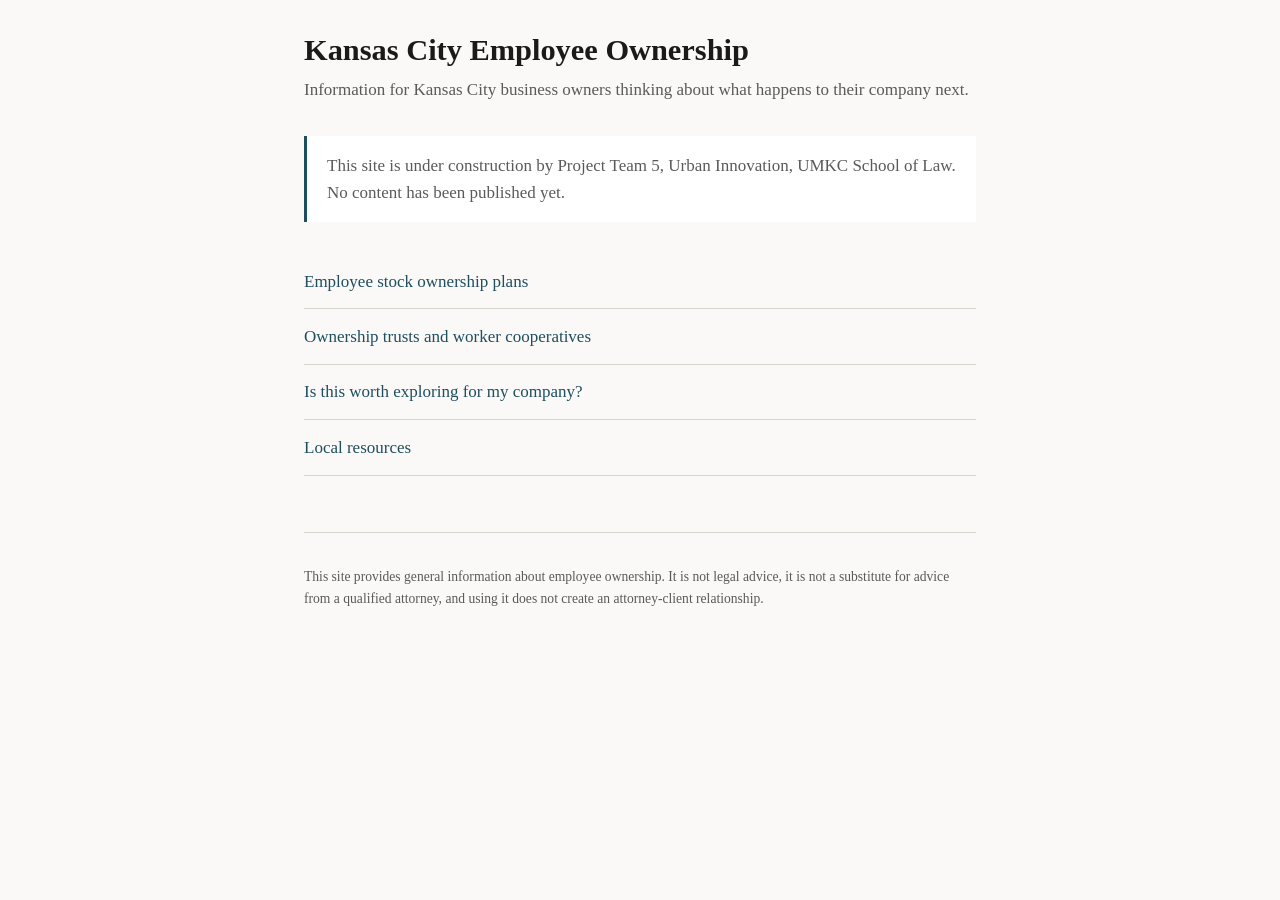
==== index.html @ c081df3c "Set up repository structure and team working rules Adds project instructions, team onboarding guide," ====
<!doctype html>
<html lang="en">
<head>
  <meta charset="utf-8">
  <meta name="viewport" content="width=device-width, initial-scale=1">
  <title>Kansas City Employee Ownership</title>
  <link rel="stylesheet" href="assets/style.css">
</head>
<body>
  <header>
    <h1>Kansas City Employee Ownership</h1>
    <p class="lede">
      Information for Kansas City business owners thinking about what happens to their
      company next.
    </p>
  </header>

  <main>
    <p class="placeholder">
      This site is under construction by Project Team 5, Urban Innovation, UMKC School of
      Law. No content has been published yet.
    </p>

    <nav aria-label="Sections">
      <ul>
        <li><a href="pages/esop.html">Employee stock ownership plans</a></li>
        <li><a href="pages/eot-and-co-ops.html">Ownership trusts and worker cooperatives</a></li>
        <li><a href="pages/intake.html">Is this worth exploring for my company?</a></li>
        <li><a href="pages/resources.html">Local resources</a></li>
      </ul>
    </nav>
  </main>

  <footer>
    <p>
      This site provides general information about employee ownership. It is not legal
      advice, it is not a substitute for advice from a qualified attorney, and using it
      does not create an attorney-client relationship.
    </p>
  </footer>
</body>
</html>
---- assets/style.css ----
/* Shared styles. Say something to the team before editing this file — everyone uses it. */

:root {
  --ink: #1a1a1a;
  --muted: #5a5a5a;
  --rule: #d8d4cc;
  --ground: #faf9f7;
  --accent: #1f4e5f;
}

* { box-sizing: border-box; }

body {
  margin: 0;
  padding: 2rem 1.25rem 4rem;
  background: var(--ground);
  color: var(--ink);
  font: 17px/1.6 Georgia, "Times New Roman", serif;
}

header, main, footer { max-width: 42rem; margin: 0 auto; }

h1 {
  font-size: 1.9rem;
  line-height: 1.2;
  margin: 0 0 0.5rem;
}

.lede { color: var(--muted); margin: 0 0 2rem; }

.placeholder {
  padding: 1rem 1.25rem;
  border-left: 3px solid var(--accent);
  background: #fff;
  color: var(--muted);
}

nav ul { list-style: none; padding: 0; margin: 2rem 0 0; }

nav li { border-bottom: 1px solid var(--rule); }

nav a {
  display: block;
  padding: 0.85rem 0;
  color: var(--accent);
  text-decoration: none;
}

nav a:hover, nav a:focus { text-decoration: underline; }

footer {
  margin-top: 3.5rem;
  padding-top: 1.25rem;
  border-top: 1px solid var(--rule);
  font-size: 0.85rem;
  color: var(--muted);
}
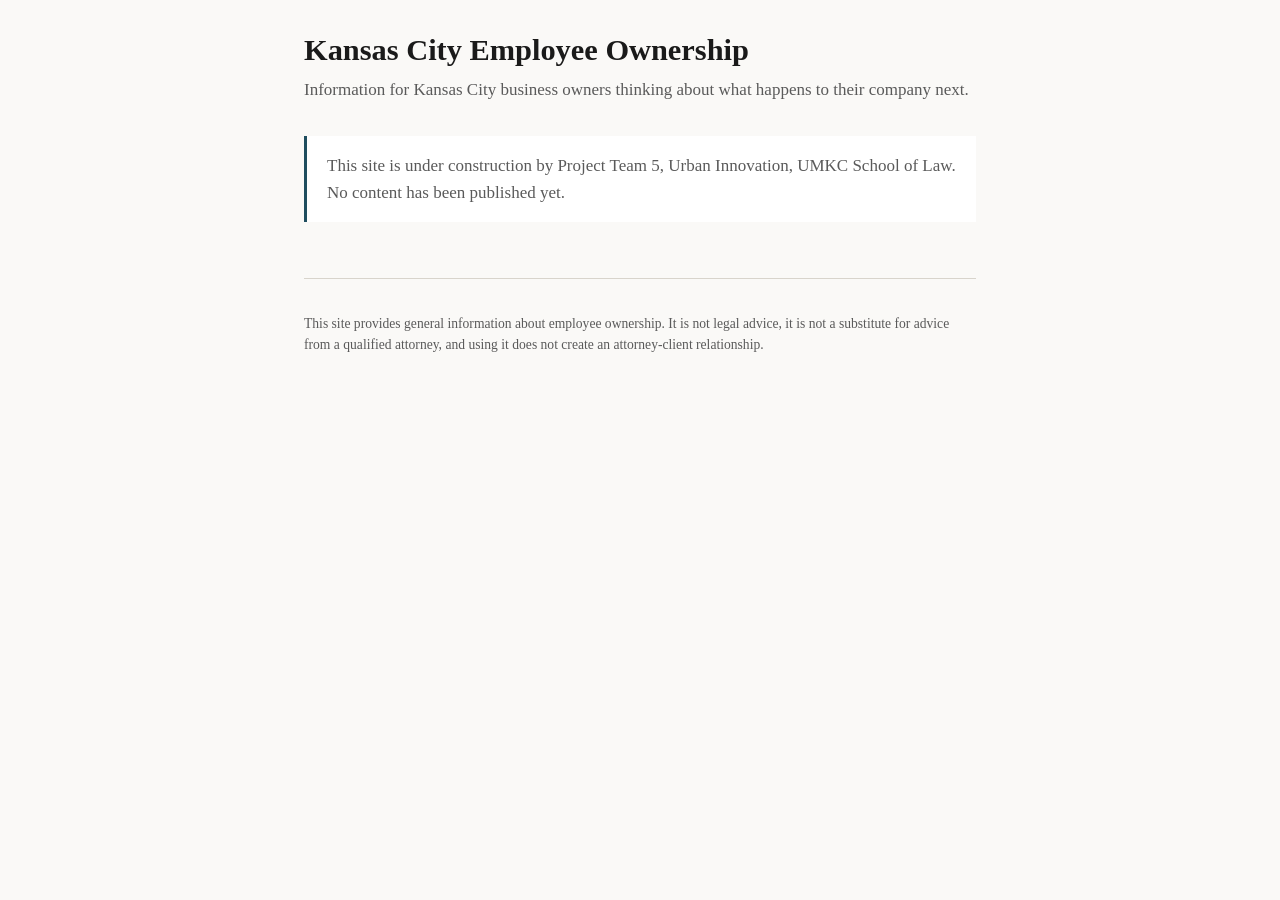
==== commit 11a9cb9a: "Remove the four placeholder pages They were not a decision anyone made -- they existed because the h" ====
--- a/index.html
+++ b/index.html
@@ -20,15 +20,6 @@
       This site is under construction by Project Team 5, Urban Innovation, UMKC School of
       Law. No content has been published yet.
     </p>
-
-    <nav aria-label="Sections">
-      <ul>
-        <li><a href="pages/esop.html">Employee stock ownership plans</a></li>
-        <li><a href="pages/eot-and-co-ops.html">Ownership trusts and worker cooperatives</a></li>
-        <li><a href="pages/intake.html">Is this worth exploring for my company?</a></li>
-        <li><a href="pages/resources.html">Local resources</a></li>
-      </ul>
-    </nav>
   </main>
 
   <footer>
--- a/assets/style.css
+++ b/assets/style.css
@@ -55,3 +55,12 @@
   font-size: 0.85rem;
   color: var(--muted);
 }
+
+.breadcrumb {
+  margin: 0 0 1.5rem;
+  font-size: 0.85rem;
+}
+
+.breadcrumb a { color: var(--muted); text-decoration: none; }
+
+.breadcrumb a:hover, .breadcrumb a:focus { text-decoration: underline; }
